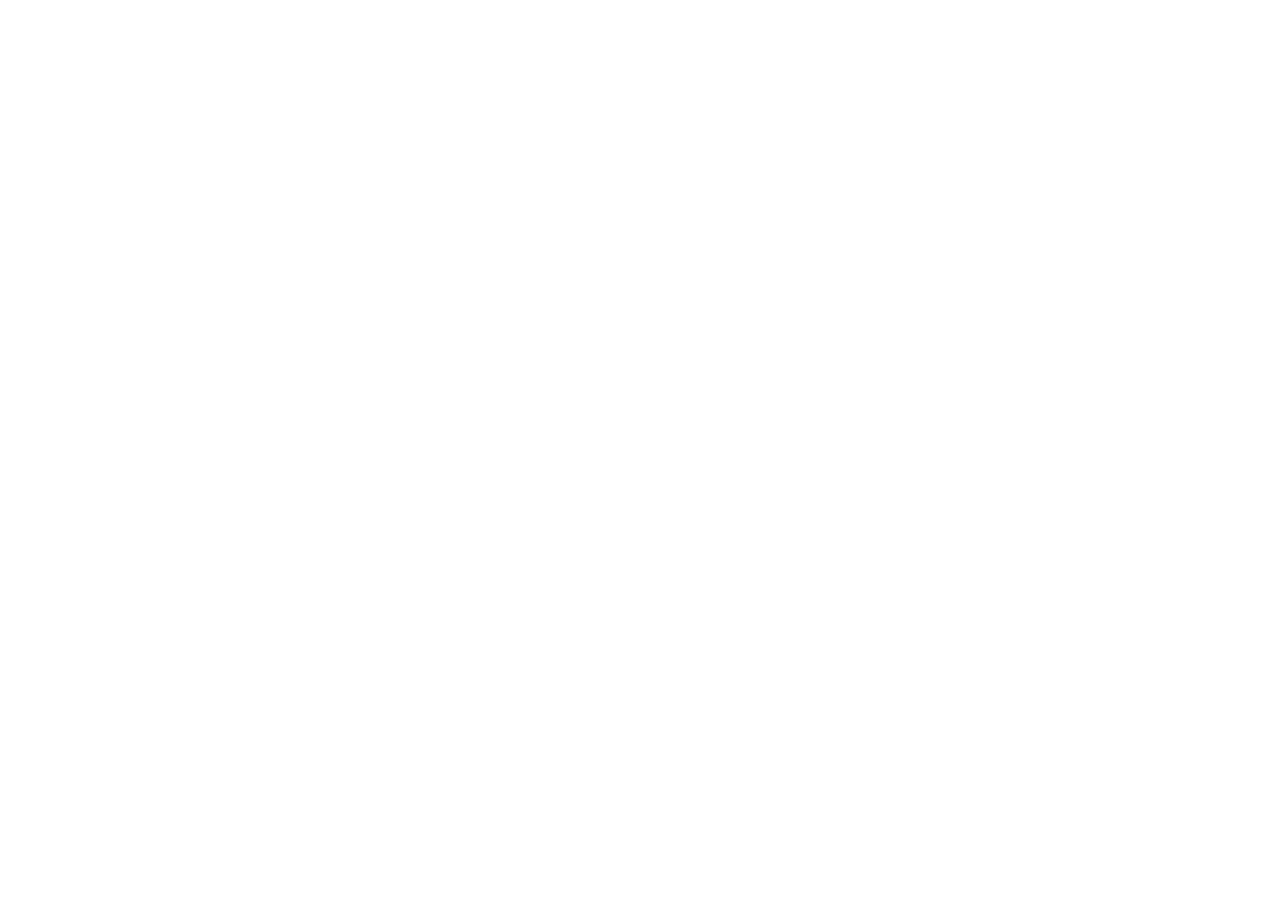
==== index.html @ 212251c4 "finished" ====
<!DOCTYPE html>
<html lang="en">
  <head>
    <!-- meta -->
    <meta charset="UTF-8" />
    <meta http-equiv="X-UA-Compatible" content="IE=edge" />
    <meta name="viewport" content="width=device-width, initial-scale=1.0" />
    <!-- title -->
    <title>BookShelter</title>
    <!-- links -->
    <link rel="stylesheet" href="./css/style.css" />
    <!-- favicon -->
    <link rel="shortcut icon" href="./img/logoIcon.svg" type="image/x-icon" />
    <!-- font-awesome -->
    <link
      rel="stylesheet"
      href="https://cdnjs.cloudflare.com/ajax/libs/font-awesome/6.2.1/css/all.min.css"
    />
    <!-- google-fonts -->
    <link rel="preconnect" href="https://fonts.googleapis.com" />
    <link rel="preconnect" href="https://fonts.gstatic.com" crossorigin />
    <link
      href="https://fonts.googleapis.com/css2?family=Rubik:wght@300;400;500;600;700&display=swap"
      rel="stylesheet"
    />
    <link rel="preconnect" href="https://fonts.googleapis.com" />
    <link rel="preconnect" href="https://fonts.gstatic.com" crossorigin />
    <link
      href="https://fonts.googleapis.com/css2?family=Dancing+Script:wght@400;600;700&display=swap"
      rel="stylesheet"
    />
    <!-- swiper -->
    <link
      rel="stylesheet"
      href="https://cdn.jsdelivr.net/npm/swiper@8/swiper-bundle.min.css"
    />
  </head>
  <body>
    <!-- header -->
    <header>
      <div class="loaderFather">
        <svg
          class="spinner"
          width="65px"
          height="65px"
          viewBox="0 0 66 66"
          xmlns="http://www.w3.org/2000/svg"
        >
          <circle
            class="path"
            fill="none"
            stroke-width="6"
            stroke-linecap="round"
            cx="33"
            cy="33"
            r="30"
          ></circle>
        </svg>
      </div>
      <div class="container">
        <div class="headerFather">
          <div class="logo">
            <a href="index.html" class="logoIcon">
              <img src="./img/logoIcon.svg" alt="" />
              BookShelter
            </a>
          </div>
          <form id="searchForm" class="search">
            <div class="fatherInput">
              <input
                type="search"
                class="searchInput"
                placeholder="Search books"
              />
              <i class="fa-solid iconSearch fa-magnifying-glass"></i>
            </div>
          </form>
          <div class="moon">
            <a href="#" class="darkMod">
              <img src="./img/sunny.svg" alt="" />
            </a>
            <a href="./register/register.html" id="login">Login</a>
          </div>
        </div>
        <div class="borderFather">
          <div class="mark">
            <i class="fa-solid marks fa-book-bookmark"></i>
          </div>
          <div class="day">
            <p>Showing <span class="len"></span> Result</p>
            <form id="yearBtn">
              <select name="1" id="select">
                <option class="option" value="">Select a book year</option>
                <option class="option" value="2023">2023</option>
                <option class="option" value="2022">2022</option>
                <option class="option" value="2021">2021</option>
                <option class="option" value="2020">2020</option>
                <option class="option" value="2019">2019</option>
                <option class="option" value="2018">2018</option>
                <option class="option" value="2017">2017</option>
                <option class="option" value="2016">2016</option>
              </select>
            </form>
          </div>
        </div>
      </div>
    </header>
    <!-- main -->
    <main>
      <div class="container">
        <div class="fatherSwiper">
          <div class="swiper">
            <div class="swiper-wrapper">
              <div class="swiper-slide">
                <img src="./img/logoAmazon.png" class="amazon" alt="" />
                <img src="./img/slider1.jpg" alt="" />
              </div>
              <div class="swiper-slide">
                <img src="./img/logoAmazon.png" class="amazon" alt="" />
                <img src="./img/slider2.jpg" alt="" />
              </div>
              <div class="swiper-slide">
                <img src="./img/logoAmazon.png" class="amazon" alt="" />
                <img src="./img/slider3.webp" alt="" />
              </div>
              <div class="swiper-slide">
                <img src="./img/logoAmazon.png" class="amazon" alt="" />
                <img src="./img/slider6.jfif" alt="" />
              </div>
              <div class="swiper-slide">
                <img src="./img/logoAmazon.png" class="amazon" alt="" />
                <img src="./img/slider7.jpeg" alt="" />
              </div>
              <div class="swiper-slide">
                <img src="./img/logoAmazon.png" class="amazon" alt="" />
                <img src="./img/slider8.png" alt="" />
              </div>
              <div class="swiper-slide">
                <img src="./img/logoAmazon.png" class="amazon" alt="" />
                <img src="./img/slider9.jpg" alt="" />
              </div>
            </div>
            <div class="swiper-button-prev"></div>
            <div class="swiper-button-next"></div>
          </div>
        </div>
        <section class="books">
          <div class="mainFather">
            <div class="mainText">
              <h4>Bookmarks</h4>
              <p>If you don’t like to read, you haven’t found the right book</p>
            </div>
          </div>
          <div class="allFatherCards">
            <div class="cardFather">
              <div class="cardsColor">
                <div class="imgColor">
                  <img src="./img/img1.png" alt="" />
                </div>
                <div class="cardTexts">
                  <p class="name">Python</p>
                  <p class="title">David M. Beazley</p>
                  <p class="year">2009</p>
                </div>
                <div class="btnFather">
                  <div class="cardBtns">
                    <a href="#" class="bookMark">Bookmark</a>
                    <a href="#" class="moreInfo">More Info</a>
                  </div>
                  <a href="#" class="read">Read</a>
                </div>
              </div>
            </div>
          </div>
        </section>
        <div class="fatherNot">
          <div class="notFound">
            <img src="./img/404.webp" width="700px" alt="" />
          </div>
        </div>
        <div class="error">
          <div class="errorBtn">
            <p>No information found</p>
          </div>
        </div>
      </div>
    </main>
    <!-- swiper -->
    <script src="https://cdn.jsdelivr.net/npm/swiper@8/swiper-bundle.min.js"></script>
    <!-- js-file -->
    <script src="./js/script.js"></script>
  </body>
</html>
---- css/style.css ----
* {
  margin: 0;
  padding: 0;
  box-sizing: border-box;
  text-decoration: none;
  list-style-type: none;
  font-family: "Rubik", sans-serif;
}

.container {
  width: 100%;
  max-width: 1500px;
  margin: 0 auto;
  padding: 0 15px;
}

body {
  overflow: hidden;
}

/* width */
::-webkit-scrollbar {
  width: 5px;
}

/* Track */
::-webkit-scrollbar-track {
  border-radius: 10px;
}

/* Handle */
::-webkit-scrollbar-thumb {
  background: #0d75ff;
  border-radius: 10px;
}

/* header */
header {
  position: fixed;
  width: 100%;
  background: #f8fafd;
  box-shadow: 0px 0px 3px rgba(0, 0, 0, 0.1);
  z-index: 500;
  top: 0;
}

.headerFather {
  display: flex;
  align-items: center;
  justify-content: space-between;
  margin-top: 15px;
  margin-bottom: 20px;
}

/* .logo  */
.logoIcon {
  display: flex;
  align-items: center;
  gap: 20px;
  font-family: "Dancing Script" !important;
  font-style: normal;
  font-weight: 400;
  font-size: 36px;
  line-height: 43px;
  color: #000000;
}

/* form */
.fatherInput {
  position: relative;
}

.searchInput {
  width: 670px;
  padding: 17px 48px;
  background: #f8fafd;
  box-shadow: 0px 0px 3px rgba(0, 0, 0, 0.1);
  border-radius: 30px;
  border: none;
}

.iconSearch {
  position: absolute;
  left: 15px;
  top: 14px;
  font-size: 20px;
  color: #b8b9be;
}

.moon {
  display: flex;
  align-items: center;
  justify-content: center;
  gap: 10px;
}
/* login */
#login {
  background: #0d75ff;
  border-radius: 4px;
  padding: 10px 23px;
  border: none;
  color: #fff;
  cursor: pointer;
  border: 2px solid #0d75ff;
}

#login:hover {
  border: 2px solid #0d75ff;
  background-color: #fff;
  color: #0d75ff;
}

/* day */
.borderFather {
  background: #ffffff;
  box-shadow: 0px 0px 2px rgba(0, 0, 0, 0.15);
  padding-left: 20px;
  padding-right: 20px;
  padding-top: 15px;
  padding-bottom: 15px;
  margin-bottom: 5px;
  width: 100%;
}

.day p {
  margin-left: 25px;
}

.day {
  display: flex;
  align-items: center;
  justify-content: space-between;
}

.month {
  background: #a6b0c3;
  border-radius: 4px;
  border: none;
  color: #fff;
  padding: 10px 10px;
}

/* main */
.mainFather {
  position: fixed;
  top: 110px;
  background: #ffffff;
  box-shadow: 0px 3px 2px rgba(0, 0, 0, 0.1);
  width: 268px;
  max-height: 400px;
  padding: 25px;
  margin-top: 40px;
  border-radius: 15px;
  z-index: 100000;
  display: none;
}

.activeThree {
  display: block;
}

.mainText {
  display: flex;
  flex-direction: column;
  gap: 5px;
}

.mainText h4 {
  font-style: normal;
  font-weight: 400;
  font-size: 24px;
  line-height: 28px;
  color: #000000;
}

.mainText p {
  width: 218px;
  font-style: normal;
  font-weight: 400;
  font-size: 14px;
  line-height: 155.6%;
  color: #000000;
}

/* cards */
.books {
  display: flex;
  gap: 20px;
}

.cardFather {
  display: flex;
  flex-wrap: wrap;
  align-items: center;
  justify-content: center;
  gap: 10px;
  margin-bottom: 35px;
}

.cardsColor {
  position: relative;
  background: #ffffff;
  box-shadow: 0px 1px 3px rgba(0, 0, 0, 0.1);
  border-radius: 5px;
  padding: 15px;
  width: 280px;
  margin-top: 40px;
  min-height: 500px;
  display: flex;
  flex-direction: column;
  justify-content: space-between;
  flex-wrap: wrap;
}

.imgColor {
  display: flex;
  justify-content: center;
  background: #f8fafd;
  border-radius: 5px;
  padding-top: 15px;
  padding-bottom: 15px;
}

.name {
  font-style: normal;
  font-weight: 500;
  font-size: 18px;
  line-height: 21px;
  color: #000000;
  margin-bottom: 2px;
  margin-top: 20px;
}

.title {
  font-style: normal;
  font-weight: 500;
  font-size: 13px;
  line-height: 18px;
  color: #757881;
  margin-bottom: 2px;
}

.year {
  font-style: normal;
  font-weight: 500;
  font-size: 13px;
  line-height: 18px;
  color: #757881;
  margin-bottom: 10px;
}

.btnFather {
  display: flex;
  flex-direction: column;
  gap: 6px;
}

.cardBtns {
  display: flex;
  align-items: center;
  justify-content: space-between;
}

.bookMark {
  background: #ffd80d;
  border-radius: 4px;
  padding: 10px 26px;
  font-style: normal;
  font-weight: 500;
  font-size: 14px;
  line-height: 17px;
  color: #000000;
}

.moreInfo {
  background: rgba(13, 117, 255, 0.05);
  border-radius: 4px;
  padding: 10px 26px;
  font-style: normal;
  font-weight: 500;
  font-size: 14px;
  line-height: 17px;
  color: #0d75ff;
  border: none;
  cursor: pointer;
}

.read {
  background: #75828a;
  border-radius: 4px;
  padding: 10px 25px;
  color: #fff;
  text-align: center;
  font-style: normal;
  font-weight: 500;
  font-size: 14px;
  line-height: 17px;
}

/* swiper */

.swiper {
  width: 100%;
  height: 500px;
  border-radius: 10px;
  margin-top: 180px;
}

.swiper-slide img {
  width: 100%;
  border-radius: 10px;
}

/* save */
.saved {
  position: relative;
  cursor: pointer;
}

.save {
  position: absolute;
  font-size: 30px;
  top: 10px;
}

.activeTwo {
  transform: translateX(150%);
}

/* error message */
.error {
  position: relative;
  display: none;
}

.errorBtn {
  position: fixed;
  background-color: red;
  width: 200px;
  text-align: center;
  border-radius: 12px;
  color: #fff;
  padding: 10px;
  bottom: 10px;
}

/* options */
select {
  background: #a6b0c3;
  border-radius: 4px;
  border: none;
  padding: 7px 12px;
  color: #fff;
}

/* loader */
.amazon {
  position: absolute;
  width: 200px !important;
  top: 25px;
  right: 20px;
}
.mark {
  position: relative;
  cursor: pointer;
}

.marks {
  position: absolute;
  font-size: 35px !important;
}

/* notFond */
.fatherNot {
  display: flex;
  justify-content: center;
  align-items: center;
  margin-bottom: 100px;
}

.notFound {
  display: none;
}

/* loader */
.loaderFather {
  background: #fff;
  width: 100%;
  height: 100vh;
  position: fixed;
  z-index: 100000;
}

.spinner {
  position: absolute;
  top: 45%;
  left: 47%;
  -webkit-animation: rotator 1.4s linear infinite;
  animation: rotator 1.4s linear infinite;
  z-index: 1000;
}

@-webkit-keyframes rotator {
  0% {
    transform: rotate(0deg);
  }
  100% {
    transform: rotate(270deg);
  }
}

@keyframes rotator {
  0% {
    transform: rotate(0deg);
  }
  100% {
    transform: rotate(270deg);
  }
}
.path {
  stroke-dasharray: 187;
  stroke-dashoffset: 0;
  transform-origin: center;
  -webkit-animation: dash 1.4s ease-in-out infinite,
    colors 5.6s ease-in-out infinite;
  animation: dash 1.4s ease-in-out infinite, colors 5.6s ease-in-out infinite;
}

@-webkit-keyframes colors {
  0% {
    stroke: #4285f4;
  }
  25% {
    stroke: #de3e35;
  }
  50% {
    stroke: #f7c223;
  }
  75% {
    stroke: #1b9a59;
  }
  100% {
    stroke: #4285f4;
  }
}

@keyframes colors {
  0% {
    stroke: #4285f4;
  }
  25% {
    stroke: #de3e35;
  }
  50% {
    stroke: #f7c223;
  }
  75% {
    stroke: #1b9a59;
  }
  100% {
    stroke: #4285f4;
  }
}
@-webkit-keyframes dash {
  0% {
    stroke-dashoffset: 187;
  }
  50% {
    stroke-dashoffset: 46.75;
    transform: rotate(135deg);
  }
  100% {
    stroke-dashoffset: 187;
    transform: rotate(450deg);
  }
}
@keyframes dash {
  0% {
    stroke-dashoffset: 187;
  }
  50% {
    stroke-dashoffset: 46.75;
    transform: rotate(135deg);
  }
  100% {
    stroke-dashoffset: 187;
    transform: rotate(450deg);
  }
}
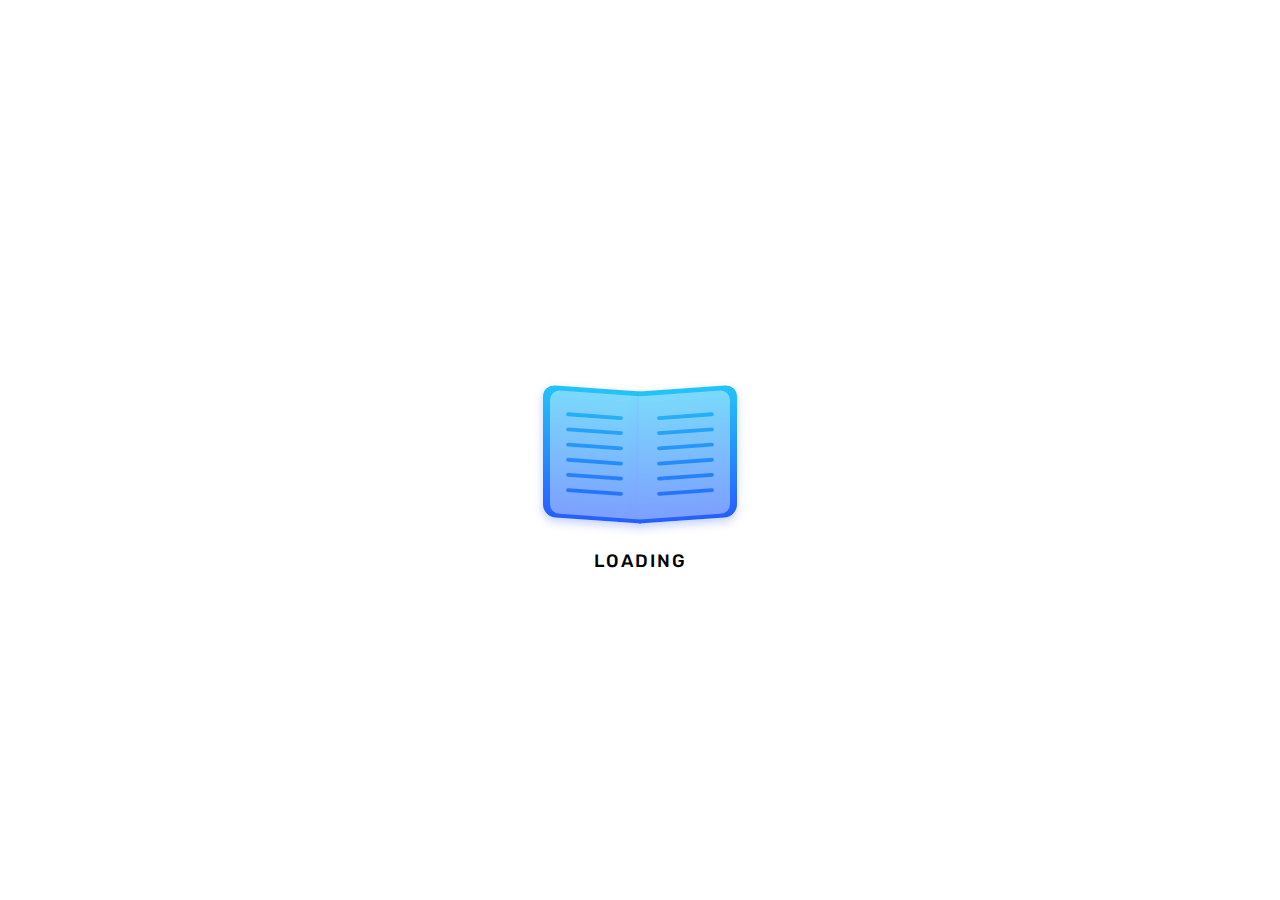
==== commit 434445f0: "finished" ====
--- a/index.html
+++ b/index.html
@@ -38,24 +38,60 @@
   <body>
     <!-- header -->
     <header>
-      <div class="loaderFather">
-        <svg
-          class="spinner"
-          width="65px"
-          height="65px"
-          viewBox="0 0 66 66"
-          xmlns="http://www.w3.org/2000/svg"
-        >
-          <circle
-            class="path"
-            fill="none"
-            stroke-width="6"
-            stroke-linecap="round"
-            cx="33"
-            cy="33"
-            r="30"
-          ></circle>
-        </svg>
+      <div class="fatherLoader">
+        <div class="loader">
+          <div class="hover">
+            <div class="book-left"></div>
+            <div class="book-right"></div>
+            <div>
+              <ul>
+                <li>
+                  <svg viewBox="0 0 95 136" fill="currentColor">
+                    <path
+                      d="M10,0A10,10,0,0,0,0,10V120a10,10,0,0,0,10,10l85,6V6ZM74.79,111,18.93,107a2,2,0,1,1,.28-4L75.07,107a2,2,0,1,1-.28,4Zm0-16L18.93,91a2,2,0,1,1,.28-4L75.07,91a2,2,0,1,1-.28,4Zm0-16L18.93,75a2,2,0,1,1,.28-4L75.07,75a2,2,0,1,1-.28,4Zm0-16L18.93,59a2,2,0,1,1,.28-4L75.07,59a2,2,0,1,1-.28,4Zm0-16L18.93,43a2,2,0,1,1,.28-4L75.07,43a2,2,0,1,1-.28,4Zm0-16L18.93,27a2,2,0,1,1,.28-4L75.07,27a2,2,0,1,1-.28,4Z"
+                    ></path>
+                  </svg>
+                </li>
+                <li>
+                  <svg viewBox="0 0 95 136" fill="currentColor">
+                    <path
+                      d="M10,0A10,10,0,0,0,0,10V120a10,10,0,0,0,10,10l85,6V6ZM74.79,111,18.93,107a2,2,0,1,1,.28-4L75.07,107a2,2,0,1,1-.28,4Zm0-16L18.93,91a2,2,0,1,1,.28-4L75.07,91a2,2,0,1,1-.28,4Zm0-16L18.93,75a2,2,0,1,1,.28-4L75.07,75a2,2,0,1,1-.28,4Zm0-16L18.93,59a2,2,0,1,1,.28-4L75.07,59a2,2,0,1,1-.28,4Zm0-16L18.93,43a2,2,0,1,1,.28-4L75.07,43a2,2,0,1,1-.28,4Zm0-16L18.93,27a2,2,0,1,1,.28-4L75.07,27a2,2,0,1,1-.28,4Z"
+                    ></path>
+                  </svg>
+                </li>
+                <li>
+                  <svg viewBox="0 0 95 136" fill="currentColor">
+                    <path
+                      d="M10,0A10,10,0,0,0,0,10V120a10,10,0,0,0,10,10l85,6V6ZM74.79,111,18.93,107a2,2,0,1,1,.28-4L75.07,107a2,2,0,1,1-.28,4Zm0-16L18.93,91a2,2,0,1,1,.28-4L75.07,91a2,2,0,1,1-.28,4Zm0-16L18.93,75a2,2,0,1,1,.28-4L75.07,75a2,2,0,1,1-.28,4Zm0-16L18.93,59a2,2,0,1,1,.28-4L75.07,59a2,2,0,1,1-.28,4Zm0-16L18.93,43a2,2,0,1,1,.28-4L75.07,43a2,2,0,1,1-.28,4Zm0-16L18.93,27a2,2,0,1,1,.28-4L75.07,27a2,2,0,1,1-.28,4Z"
+                    ></path>
+                  </svg>
+                </li>
+                <li>
+                  <svg viewBox="0 0 95 136" fill="currentColor">
+                    <path
+                      d="M10,0A10,10,0,0,0,0,10V120a10,10,0,0,0,10,10l85,6V6ZM74.79,111,18.93,107a2,2,0,1,1,.28-4L75.07,107a2,2,0,1,1-.28,4Zm0-16L18.93,91a2,2,0,1,1,.28-4L75.07,91a2,2,0,1,1-.28,4Zm0-16L18.93,75a2,2,0,1,1,.28-4L75.07,75a2,2,0,1,1-.28,4Zm0-16L18.93,59a2,2,0,1,1,.28-4L75.07,59a2,2,0,1,1-.28,4Zm0-16L18.93,43a2,2,0,1,1,.28-4L75.07,43a2,2,0,1,1-.28,4Zm0-16L18.93,27a2,2,0,1,1,.28-4L75.07,27a2,2,0,1,1-.28,4Z"
+                    ></path>
+                  </svg>
+                </li>
+                <li>
+                  <svg viewBox="0 0 95 136" fill="currentColor">
+                    <path
+                      d="M10,0A10,10,0,0,0,0,10V120a10,10,0,0,0,10,10l85,6V6ZM74.79,111,18.93,107a2,2,0,1,1,.28-4L75.07,107a2,2,0,1,1-.28,4Zm0-16L18.93,91a2,2,0,1,1,.28-4L75.07,91a2,2,0,1,1-.28,4Zm0-16L18.93,75a2,2,0,1,1,.28-4L75.07,75a2,2,0,1,1-.28,4Zm0-16L18.93,59a2,2,0,1,1,.28-4L75.07,59a2,2,0,1,1-.28,4Zm0-16L18.93,43a2,2,0,1,1,.28-4L75.07,43a2,2,0,1,1-.28,4Zm0-16L18.93,27a2,2,0,1,1,.28-4L75.07,27a2,2,0,1,1-.28,4Z"
+                    ></path>
+                  </svg>
+                </li>
+                <li>
+                  <svg viewBox="0 0 95 136" fill="currentColor">
+                    <path
+                      d="M10,0A10,10,0,0,0,0,10V120a10,10,0,0,0,10,10l85,6V6ZM74.79,111,18.93,107a2,2,0,1,1,.28-4L75.07,107a2,2,0,1,1-.28,4Zm0-16L18.93,91a2,2,0,1,1,.28-4L75.07,91a2,2,0,1,1-.28,4Zm0-16L18.93,75a2,2,0,1,1,.28-4L75.07,75a2,2,0,1,1-.28,4Zm0-16L18.93,59a2,2,0,1,1,.28-4L75.07,59a2,2,0,1,1-.28,4Zm0-16L18.93,43a2,2,0,1,1,.28-4L75.07,43a2,2,0,1,1-.28,4Zm0-16L18.93,27a2,2,0,1,1,.28-4L75.07,27a2,2,0,1,1-.28,4Z"
+                    ></path>
+                  </svg>
+                </li>
+              </ul>
+            </div>
+            <span class="loading">Loading</span>
+          </div>
+        </div>
       </div>
       <div class="container">
         <div class="headerFather">
@@ -79,7 +115,10 @@
             <a href="#" class="darkMod">
               <img src="./img/sunny.svg" alt="" />
             </a>
-            <a href="./register/register.html" id="login">Login</a>
+            <a href="./admin/admin.html" class="addressAdmin">
+              <i class="fa-regular address fa-address-book"></i>
+            </a>
+            <a href="#" id="login">Login</a>
           </div>
         </div>
         <div class="borderFather">
@@ -91,6 +130,7 @@
             <form id="yearBtn">
               <select name="1" id="select">
                 <option class="option" value="">Select a book year</option>
+                <option class="option" value="">All books</option>
                 <option class="option" value="2023">2023</option>
                 <option class="option" value="2022">2022</option>
                 <option class="option" value="2021">2021</option>
@@ -133,10 +173,6 @@
               </div>
               <div class="swiper-slide">
                 <img src="./img/logoAmazon.png" class="amazon" alt="" />
-                <img src="./img/slider8.png" alt="" />
-              </div>
-              <div class="swiper-slide">
-                <img src="./img/logoAmazon.png" class="amazon" alt="" />
                 <img src="./img/slider9.jpg" alt="" />
               </div>
             </div>
@@ -145,17 +181,19 @@
           </div>
         </div>
         <section class="books">
+          <h2 class="topPosts">Top programming books</h2>
           <div class="mainFather">
             <div class="mainText">
               <h4>Bookmarks</h4>
               <p>If you don’t like to read, you haven’t found the right book</p>
             </div>
+            <div class="fthareAddDel"></div>
           </div>
           <div class="allFatherCards">
             <div class="cardFather">
               <div class="cardsColor">
                 <div class="imgColor">
-                  <img src="./img/img1.png" alt="" />
+                  <img src="./img/img1.png" class="imgColor-posts" alt="" />
                 </div>
                 <div class="cardTexts">
                   <p class="name">Python</p>
@@ -175,12 +213,17 @@
         </section>
         <div class="fatherNot">
           <div class="notFound">
-            <img src="./img/404.webp" width="700px" alt="" />
-          </div>
-        </div>
-        <div class="error">
-          <div class="errorBtn">
-            <p>No information found</p>
+            <section class="page_404">
+              <div class="row">
+                <div class="col-sm-12">
+                  <div class="col-sm-10 col-sm-offset-1 text-center">
+                    <div class="four_zero_four_bg">
+                      <h1 class="text-center">404</h1>
+                    </div>
+                  </div>
+                </div>
+              </div>
+            </section>
           </div>
         </div>
       </div>
@@ -188,6 +231,7 @@
     <!-- swiper -->
     <script src="https://cdn.jsdelivr.net/npm/swiper@8/swiper-bundle.min.js"></script>
     <!-- js-file -->
+    <script src="./404/404.js"></script>
     <script src="./js/script.js"></script>
   </body>
 </html>
--- a/css/style.css
+++ b/css/style.css
@@ -147,7 +147,7 @@
   background: #ffffff;
   box-shadow: 0px 3px 2px rgba(0, 0, 0, 0.1);
   width: 268px;
-  max-height: 400px;
+  max-height: 600px;
   padding: 25px;
   margin-top: 40px;
   border-radius: 15px;
@@ -270,6 +270,20 @@
   font-size: 14px;
   line-height: 17px;
   color: #000000;
+  border: none;
+  cursor: pointer;
+}
+
+.bookMark:hover {
+  opacity: 0.5;
+}
+
+.moreInfo:hover {
+  opacity: 0.5;
+}
+
+.read:hover {
+  opacity: 0.5;
 }
 
 .moreInfo {
@@ -323,34 +337,18 @@
   top: 10px;
 }
 
-.activeTwo {
-  transform: translateX(150%);
-}
-
-/* error message */
-.error {
-  position: relative;
-  display: none;
-}
-
-.errorBtn {
-  position: fixed;
-  background-color: red;
-  width: 200px;
-  text-align: center;
-  border-radius: 12px;
-  color: #fff;
-  padding: 10px;
-  bottom: 10px;
-}
-
 /* options */
 select {
+  cursor: pointer;
   background: #a6b0c3;
   border-radius: 4px;
   border: none;
   padding: 7px 12px;
   color: #fff;
+}
+
+option {
+  cursor: pointer;
 }
 
 /* loader */
@@ -375,7 +373,7 @@
   display: flex;
   justify-content: center;
   align-items: center;
-  margin-bottom: 100px;
+  margin-bottom: 10px;
 }
 
 .notFound {
@@ -383,107 +381,490 @@
 }
 
 /* loader */
-.loaderFather {
-  background: #fff;
+.fatherLoader {
+  display: flex;
+  justify-content: center;
+  align-items: center;
+  background-color: #fff;
   width: 100%;
   height: 100vh;
+}
+
+.loading {
   position: fixed;
-  z-index: 100000;
-}
-
-.spinner {
+  font-weight: 500;
+  font-size: 18px;
+  letter-spacing: 2px;
+  text-transform: uppercase;
+  z-index: 1000;
+}
+
+.hover {
+  animation: hover 6s ease-in-out infinite;
+}
+
+.fatherTwoCards {
+  display: flex;
+}
+
+.textFathers {
+  display: flex;
+  flex-direction: column;
+  gap: 5px;
+}
+
+.books {
+  position: relative;
+}
+
+.books h2 {
   position: absolute;
-  top: 45%;
-  left: 47%;
-  -webkit-animation: rotator 1.4s linear infinite;
-  animation: rotator 1.4s linear infinite;
-  z-index: 1000;
-}
-
-@-webkit-keyframes rotator {
+  font-size: 25px;
+  font-weight: 400;
+}
+
+.imgColor-posts {
+  width: 150px;
+  height: 200px;
+  transition: all 0.5s ease;
+}
+
+/* loader */
+.loader {
+  --background: linear-gradient(90deg, #23c4f8, #275efe);
+  --shadow: rgba(39, 94, 254, 0.28);
+  --text: rgba(38, 49, 66, 0.6);
+  --page: rgba(255, 255, 255, 0.4);
+  --page-fold: rgba(255, 255, 255, 0.52);
+  --duration: 3s;
+  width: 400px;
+  height: 140px;
+  position: relative;
+}
+
+.loader .book-left {
+  width: 33%;
+  height: 70%;
+  transform: rotate(90deg) skew(-4deg);
+  border-radius: 0 0 12px 12px;
+  position: absolute;
+  top: 25px;
+  left: 86px;
+  background-image: var(--background);
+  box-shadow: 4px 0px 10px var(--shadow);
+}
+
+.loader .book-right {
+  width: 33%;
+  height: 70%;
+  transform: rotate(90deg) skew(4deg);
+  border-radius: 12px 12px 0 0;
+  position: absolute;
+  top: 25px;
+  right: 86px;
+  background-image: var(--background);
+  box-shadow: 4px 0px 10px var(--shadow);
+}
+
+.loader div {
+  width: 100%;
+  height: 100%;
+  border-radius: 12px;
+  position: relative;
+  z-index: 1;
+  -webkit-perspective: 600px;
+  perspective: 600px;
+}
+
+.loader div ul {
+  margin: 0 auto;
+  padding: 0;
+  list-style: none;
+  position: relative;
+  width: 200px;
+}
+
+.loader div ul li {
+  --r: 180deg;
+  --o: 0;
+  --c: var(--page);
+  position: absolute;
+  top: 5px;
+  left: 10px;
+  -webkit-transform-origin: 100% 50%;
+  transform-origin: 100% 50%;
+  color: var(--c);
+  opacity: var(--o);
+  -webkit-transform: rotateY(var(--r));
+  transform: rotateY(var(--r));
+  -webkit-animation: var(--duration) ease infinite;
+  animation: var(--duration) ease infinite;
+}
+
+.loader div ul li:nth-child(2) {
+  --c: var(--page-fold);
+  -webkit-animation-name: page-2;
+  animation-name: page-2;
+}
+
+.loader div ul li:nth-child(3) {
+  --c: var(--page-fold);
+  -webkit-animation-name: page-3;
+  animation-name: page-3;
+}
+
+.loader div ul li:nth-child(4) {
+  --c: var(--page-fold);
+  -webkit-animation-name: page-4;
+  animation-name: page-4;
+}
+
+.loader div ul li:nth-child(5) {
+  --c: var(--page-fold);
+  -webkit-animation-name: page-5;
+  animation-name: page-5;
+}
+
+.loader div ul li svg {
+  width: 90px;
+  height: 140px;
+  display: block;
+}
+
+.loader div ul li:first-child {
+  --r: 0deg;
+  --o: 1;
+}
+
+.loader div ul li:last-child {
+  --o: 1;
+}
+
+.loader span {
+  display: block;
+  left: 0;
+  right: 0;
+  top: 100%;
+  margin-top: 30px;
+  text-align: center;
+  color: #000 !important;
+}
+
+.loader span:after {
+  position: absolute;
+  content: "";
+  -webkit-animation: Dots 2s cubic-bezier(0, 0.39, 1, 0.68) infinite;
+  animation: Dots 2s cubic-bezier(0, 0.39, 1, 0.68) infinite;
+}
+
+.loader div.title {
+  font-family: "Mulish", sans-serif;
+  font-weight: 600;
+  font-size: 20px;
+  letter-spacing: 1.4px;
+  line-height: 1.4;
+  text-transform: uppercase;
+  display: block;
+  top: 100%;
+  text-align: center;
+  color: rgba(38, 49, 66, 0.8);
+  top: 0;
+  margin: 24px 0 0 0;
+  height: unset;
+}
+
+/* Dots */
+@-webkit-keyframes Dots {
   0% {
-    transform: rotate(0deg);
-  }
-  100% {
-    transform: rotate(270deg);
-  }
-}
-
-@keyframes rotator {
+    content: "";
+  }
+  33% {
+    content: ".";
+  }
+  66% {
+    content: "..";
+  }
+  100% {
+    content: "...";
+  }
+}
+@keyframes Dots {
   0% {
-    transform: rotate(0deg);
-  }
-  100% {
-    transform: rotate(270deg);
-  }
-}
-.path {
-  stroke-dasharray: 187;
-  stroke-dashoffset: 0;
-  transform-origin: center;
-  -webkit-animation: dash 1.4s ease-in-out infinite,
-    colors 5.6s ease-in-out infinite;
-  animation: dash 1.4s ease-in-out infinite, colors 5.6s ease-in-out infinite;
-}
-
-@-webkit-keyframes colors {
+    content: "";
+  }
+  33% {
+    content: ".";
+  }
+  66% {
+    content: "..";
+  }
+  100% {
+    content: "...";
+  }
+}
+@-webkit-keyframes page-2 {
   0% {
-    stroke: #4285f4;
-  }
-  25% {
-    stroke: #de3e35;
+    -webkit-transform: rotateY(180deg);
+    transform: rotateY(180deg);
+    opacity: 0;
+  }
+  20% {
+    opacity: 1;
+  }
+  35%,
+  100% {
+    opacity: 0;
+  }
+  50%,
+  100% {
+    -webkit-transform: rotateY(0deg);
+    transform: rotateY(0deg);
+  }
+}
+@keyframes page-2 {
+  0% {
+    -webkit-transform: rotateY(180deg);
+    transform: rotateY(180deg);
+    opacity: 0;
+  }
+  20% {
+    opacity: 1;
+  }
+  35%,
+  100% {
+    opacity: 0;
+  }
+  50%,
+  100% {
+    -webkit-transform: rotateY(0deg);
+    transform: rotateY(0deg);
+  }
+}
+@-webkit-keyframes page-3 {
+  15% {
+    -webkit-transform: rotateY(180deg);
+    transform: rotateY(180deg);
+    opacity: 0;
+  }
+  35% {
+    opacity: 1;
+  }
+  50%,
+  100% {
+    opacity: 0;
+  }
+  65%,
+  100% {
+    -webkit-transform: rotateY(0deg);
+    transform: rotateY(0deg);
+  }
+}
+@keyframes page-3 {
+  15% {
+    -webkit-transform: rotateY(180deg);
+    transform: rotateY(180deg);
+    opacity: 0;
+  }
+  35% {
+    opacity: 1;
+  }
+  50%,
+  100% {
+    opacity: 0;
+  }
+  65%,
+  100% {
+    -webkit-transform: rotateY(0deg);
+    transform: rotateY(0deg);
+  }
+}
+@-webkit-keyframes page-4 {
+  30% {
+    -webkit-transform: rotateY(180deg);
+    transform: rotateY(180deg);
+    opacity: 0;
   }
   50% {
-    stroke: #f7c223;
-  }
-  75% {
-    stroke: #1b9a59;
-  }
-  100% {
-    stroke: #4285f4;
-  }
-}
-
-@keyframes colors {
+    opacity: 1;
+  }
+  65%,
+  100% {
+    opacity: 0;
+  }
+  80%,
+  100% {
+    -webkit-transform: rotateY(0deg);
+    transform: rotateY(0deg);
+  }
+}
+@keyframes page-4 {
+  30% {
+    -webkit-transform: rotateY(180deg);
+    transform: rotateY(180deg);
+    opacity: 0;
+  }
+  50% {
+    opacity: 1;
+  }
+  65%,
+  100% {
+    opacity: 0;
+  }
+  80%,
+  100% {
+    -webkit-transform: rotateY(0deg);
+    transform: rotateY(0deg);
+  }
+}
+@-webkit-keyframes page-5 {
+  45% {
+    -webkit-transform: rotateY(180deg);
+    transform: rotateY(180deg);
+    opacity: 0;
+  }
+  65% {
+    opacity: 1;
+  }
+  80%,
+  100% {
+    opacity: 0;
+  }
+  95%,
+  100% {
+    -webkit-transform: rotateY(0deg);
+    transform: rotateY(0deg);
+  }
+}
+@keyframes page-5 {
+  45% {
+    -webkit-transform: rotateY(180deg);
+    transform: rotateY(180deg);
+    opacity: 0;
+  }
+  65% {
+    opacity: 1;
+  }
+  80%,
+  100% {
+    opacity: 0;
+  }
+  95%,
+  100% {
+    -webkit-transform: rotateY(0deg);
+    transform: rotateY(0deg);
+  }
+}
+@-webkit-keyframes page-5 {
+  45% {
+    -webkit-transform: rotateY(180deg);
+    transform: rotateY(180deg);
+    opacity: 0;
+  }
+  65% {
+    opacity: 1;
+  }
+  80%,
+  100% {
+    opacity: 0;
+  }
+  95%,
+  100% {
+    -webkit-transform: rotateY(0deg);
+    transform: rotateY(0deg);
+  }
+}
+@keyframes hover {
   0% {
-    stroke: #4285f4;
-  }
-  25% {
-    stroke: #de3e35;
+    -webkit-transform: translateY(6px);
+    transform: translateY(6px);
   }
   50% {
-    stroke: #f7c223;
-  }
-  75% {
-    stroke: #1b9a59;
-  }
-  100% {
-    stroke: #4285f4;
-  }
-}
-@-webkit-keyframes dash {
-  0% {
-    stroke-dashoffset: 187;
-  }
-  50% {
-    stroke-dashoffset: 46.75;
-    transform: rotate(135deg);
-  }
-  100% {
-    stroke-dashoffset: 187;
-    transform: rotate(450deg);
-  }
-}
-@keyframes dash {
-  0% {
-    stroke-dashoffset: 187;
-  }
-  50% {
-    stroke-dashoffset: 46.75;
-    transform: rotate(135deg);
-  }
-  100% {
-    stroke-dashoffset: 187;
-    transform: rotate(450deg);
-  }
-}
+    -webkit-transform: translateY(-6px);
+    transform: translateY(-6px);
+  }
+  100% {
+    -webkit-transform: translateY(6px);
+    transform: translateY(6px);
+  }
+}
+
+.fthareAddDel {
+  height: 380px;
+  overflow: hidden;
+  overflow-y: scroll;
+  display: flex;
+  flex-direction: column;
+  gap: 20px;
+  margin-top: 25px;
+}
+
+.bgAdd {
+  background: #f8fafd;
+  border-radius: 5px;
+  padding: 5px 15px;
+}
+
+.bgAdd h4 {
+  font-style: normal;
+  font-weight: 400;
+  font-size: 16px;
+  line-height: 19px;
+  color: #000000;
+}
+
+.bgAdd p {
+  font-style: normal;
+  font-weight: 500;
+  font-size: 13px;
+  line-height: 18px;
+  color: #757881;
+}
+
+.del {
+  color: #0d75ff;
+  margin-top: 5px;
+  margin-left: 5px;
+  cursor: pointer;
+}
+
+/* address */
+.address {
+  color: #0d75ff;
+  font-size: 30px;
+  cursor: pointer;
+}
+/* 404 */
+.page_404 {
+  padding: 40px 0;
+  background: #fff;
+  font-family: "Arvo", serif;
+}
+
+.page_404 img {
+  width: 100%;
+}
+
+.four_zero_four_bg {
+  background-image: url(https://cdn.dribbble.com/users/285475/screenshots/2083086/dribbble_1.gif);
+  background-position: center;
+  width: 600px;
+  height: 400px;
+}
+
+.four_zero_four_bg h1 {
+  font-size: 80px;
+  text-align: center;
+}
+
+.link_404 {
+  color: #fff !important;
+  padding: 10px 20px;
+  background: #39ac31;
+  margin: 20px 0;
+  display: inline-block;
+}
+
+.logoIpsum {
+  width: 50px;
+  height: 70px;
+}
